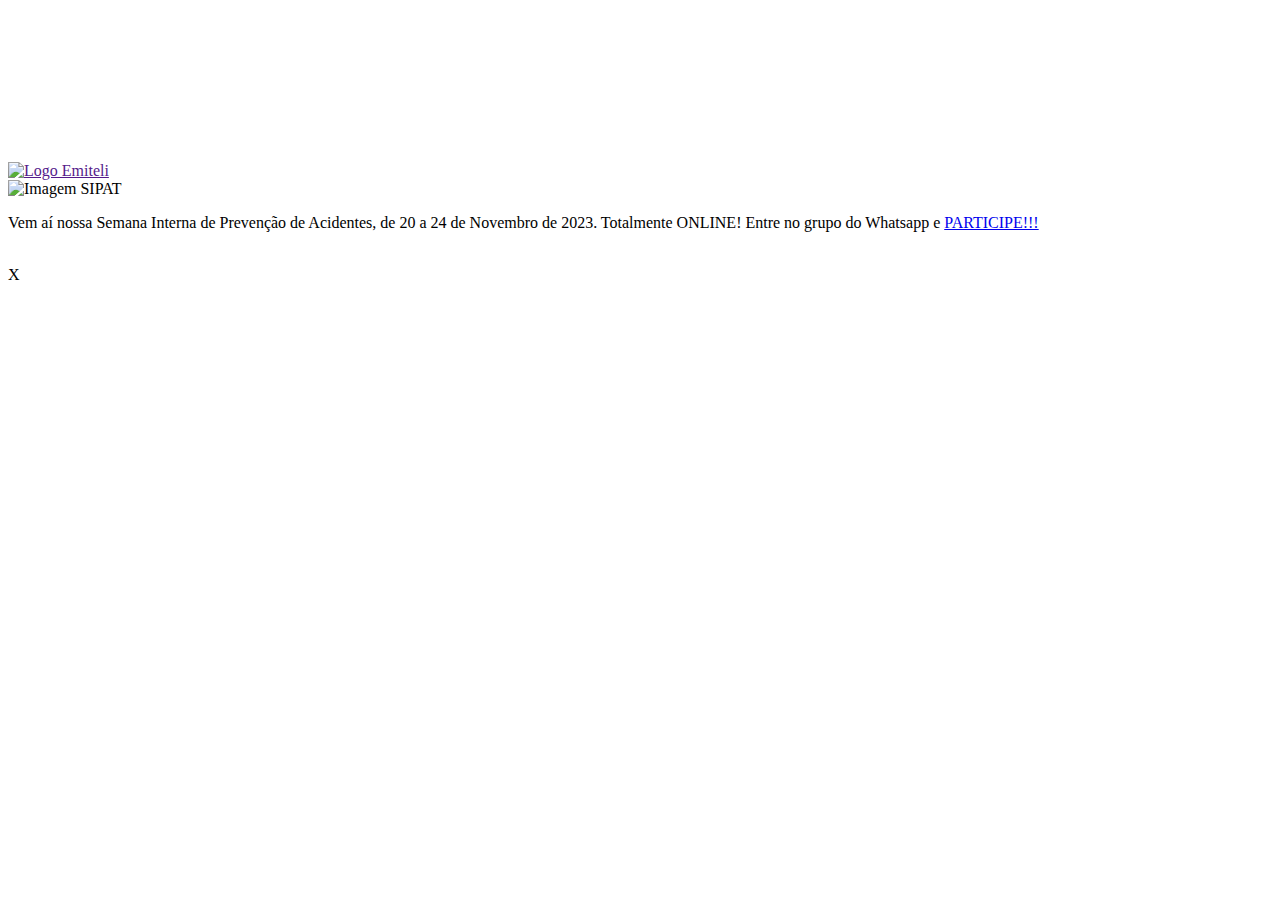
==== index.html @ 7d20180b "Update index.html" ====
<!DOCTYPE html>
<html lang="pt-br">
<head>
    <meta charset="UTF-8">
    <meta http-equiv="X-UA-Compatible" content="IE=edge">
    <meta name="viewport" content="width=device-width, initial-scale=1.0">
    <title>SIPAT 2023 - Emiteli Indústria Eletrônica</title>

    <link rel="shortcut icon" href="./src/images/mini.png" type="image/x-icon">
    <link rel="stylesheet" href="./src/css/reset.css">
    <link rel="stylesheet" href="./src/css/styles.css">
    <link rel="stylesheet" href="./src/css/responsive.css">
</head>
<body>
    <div class="bg-video">
        <video class="video" autoplay loop muted>
            <source src="institucional.mp4" type="video/mp4">
        </video>
    </div>

    <header class="header">
        <a href="">
            <img class="logo" src="./src/images/icon.png" alt="Logo Emiteli">
        </a>
        <nav>
            
        </nav>
    </header>

    <main class="container">
        <section class="information">
            <img class="title-image" src="./src/images/sipat.png" alt="Imagem SIPAT">
            <p class="description">
                Vem aí nossa Semana Interna de Prevenção de Acidentes, de 20 a 24 de Novembro de 2023. Totalmente ONLINE! Entre no grupo do Whatsapp e <a href="https://chat.whatsapp.com/HDZUWMbsN6UJnVCsqykgbK">PARTICIPE!!!</a> 
            </p>
            
        </section>
        <img class="mario" src="./src/images/semana.png" alt="">

        <div class="modal">
            <div class="modal-content">
                <span class="close-modal">X</span>
                
            </div>
        </div>
    </main>
    <script src="./src/js/index.js"></script>
</body>
</html>
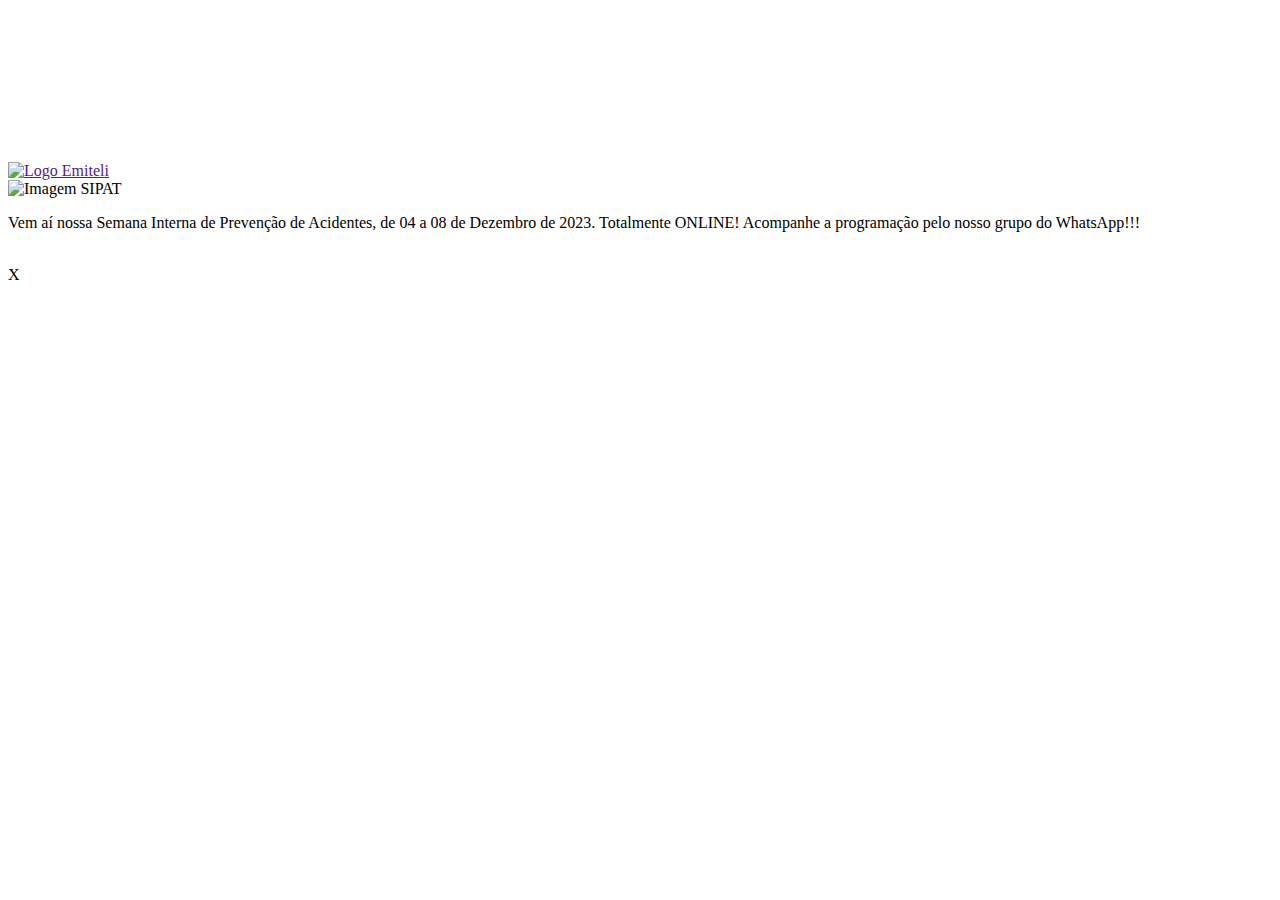
==== commit 474d2c24: "Update index.html" ====
--- a/index.html
+++ b/index.html
@@ -6,21 +6,21 @@
     <meta name="viewport" content="width=device-width, initial-scale=1.0">
     <title>SIPAT 2023 - Emiteli Indústria Eletrônica</title>
 
-    <link rel="shortcut icon" href="./src/images/mini.png" type="image/x-icon">
-    <link rel="stylesheet" href="./src/css/reset.css">
-    <link rel="stylesheet" href="./src/css/styles.css">
-    <link rel="stylesheet" href="./src/css/responsive.css">
+    <link rel="shortcut icon" href="imagens/mini.png" type="image/x-icon">
+    <link rel="stylesheet" href="css/reset.css">
+    <link rel="stylesheet" href="css/styles.css">
+    <link rel="stylesheet" href="css/responsive.css">
 </head>
 <body>
     <div class="bg-video">
         <video class="video" autoplay loop muted>
-            <source src="institucional.mp4" type="video/mp4">
+            <source src="video/institucional1.mp4" type="video/mp4">
         </video>
     </div>
 
     <header class="header">
         <a href="">
-            <img class="logo" src="./src/images/icon.png" alt="Logo Emiteli">
+            <img class="logo" src="imagens/icon.png" alt="Logo Emiteli">
         </a>
         <nav>
             
@@ -29,13 +29,13 @@
 
     <main class="container">
         <section class="information">
-            <img class="title-image" src="./src/images/sipat.png" alt="Imagem SIPAT">
+            <img class="title-image" src="imagens/sipat.png" alt="Imagem SIPAT">
             <p class="description">
-                Vem aí nossa Semana Interna de Prevenção de Acidentes, de 20 a 24 de Novembro de 2023. Totalmente ONLINE! Entre no grupo do Whatsapp e <a href="https://chat.whatsapp.com/HDZUWMbsN6UJnVCsqykgbK">PARTICIPE!!!</a> 
+                Vem aí nossa Semana Interna de Prevenção de Acidentes, de 04 a 08 de Dezembro de 2023. Totalmente ONLINE! Acompanhe a programação pelo nosso grupo do WhatsApp!!!</a> 
             </p>
             
         </section>
-        <img class="mario" src="./src/images/semana.png" alt="">
+        <img class="mario" src="imagens/semana-removebg-preview.png" alt="">
 
         <div class="modal">
             <div class="modal-content">
@@ -44,6 +44,6 @@
             </div>
         </div>
     </main>
-    <script src="./src/js/index.js"></script>
+    <script src="js/index.js"></script>
 </body>
 </html>
